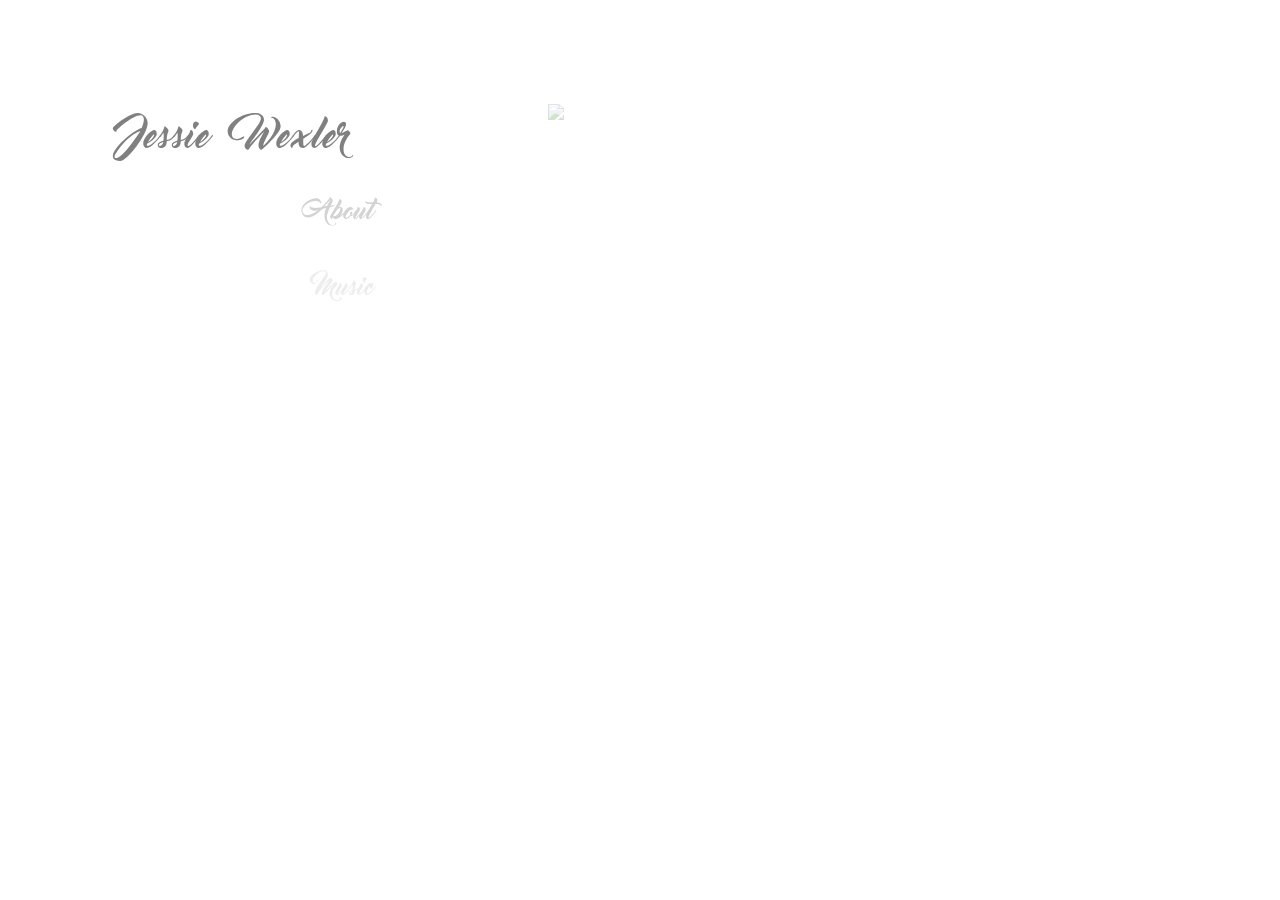
==== index.html @ b2166bb5 "update bio" ====
<!-- Copyright Jon Wexler 2016 -->

<!DOCTYPE html>
<html>
<head>
	<title>Jessie Wexler | Musician</title>
	<meta name="viewport" content="width=device-width, initial-scale=1.0">

	<!-- Latest compiled and minified CSS -->
	<link rel="stylesheet" href="http://maxcdn.bootstrapcdn.com/bootstrap/3.3.6/css/bootstrap.min.css">
	<link rel="stylesheet" href="styles.css">

	<!-- jQuery library -->
	<script src="https://ajax.googleapis.com/ajax/libs/jquery/1.12.2/jquery.min.js"></script>

	<!-- Lates t compiled JavaScript -->
	<script src="http://maxcdn.bootstrapcdn.com/bootstrap/3.3.6/js/bootstrap.min.js"></script>
	<script src="custom.js"></script>
</head>

<body>
	<div class="container-fluid top">
		<div class="row">
			<div class="col-md-3 col-md-offset-1 fixy">
				<a id="link-home" href="#"><h1 class="title">Jessie Wexler</h1></a>
				<div class="nav ">
					<div class="links" id="tab-about">
						<a href="#about"><h3>About</h3> </a>
					</div>
					<div class="links" id="tab-music">
						<a href="#music"><h3>Music</h3> </a>
					</div>
					<div class="links" id="tab-work">
						<a href="#work"><h3>Work</h3> </a>
					</div>
					<div class="links"id="tab-contact">
						<a href="#contact"><h3>Contact</h3> </a>
					</div>
				</div>
			</div>
			<div class="col-md-7 col-md-offset-5">

				<div id="main-content"></div>

				<div id="home">
					<img class="first-img" src="http://i.imgur.com/Xnzvl46.jpg">
				</div>

				<div id="about">
					<h1>About me</h1>
					<p> Growing up in suburban Philadelphia, Jessie performed over 200 performances prior to starting college. Throughout his academic career Jessie participated in many music programs. In this time, Jessie developed a skill for performance at a young age while studying various composers. Jessie composes and performs various styles of music from rock, jazz, film scores, middle eastern and world music. </p>
					<p> At The University of the Arts, Jessie holds a Bachelor’s with honors in music composition. He has studied with some of the cities most talented composers and artists In college. Jessie focused on music production through classes and personal music projects collaborating and composing music for animators, film makers, dancers, and music business students. </p>
					<p> Jessie has performed with and produced for original bands in the Philadelphia area such as Seoul Delhi, Juice Wax, and Breathing, collectively performing hundreds of shows and creating a fan-base in the Philadelphia area. Jessie’s passion for music continued into education. Through private and group lessons, Jessie dedicates to teach his students to learn their instruments and to play what they want confidently. Jessie is proficient at both production and performance, with a passion for writing high quality content and performing at a professional level. </p>



								</div>
								<div id="music">
									<img class="first-img" src="http://s2.imslp.org/images/thumb/pdfs/f5/e19feb778637cf3ab9e01d437dd4112adccb0482.png">
									<img class="first-img" src="https://upload.wikimedia.org/wikipedia/commons/thumb/1/17/BWV_773_sheet_music.pdf/page1-1239px-BWV_773_sheet_music.pdf.jpg">
								</div>
								<div id="work">

								</div>
								<div id="contact">

									<div class="contact">
										<h1>Let's get in touch</h1>
										<a href="mailto:jessie@jessiewexler.com">
											<h2>jessie@jessiewexler.com</h2>
										</a>
										<a href="tel:1-215-692-3885"><h2>(215) 692-3885</h2></a>
										 <br>
										<a href="http://seouldelhi.com">
											<h2>seouldelhi.com</h2>
										</a>
									</div>
								</div>
							</div>
						</div>
					</div>


				</body>
				</html>
---- styles.css ----
/*Copyright Jon Wexler 2016 */

@font-face {
  font-family: break;
  src: url(fonts/master_of_break.otf);
}

@font-face {
  font-family: geo;
  src: url(fonts/GeosansLight.ttf);
}

body {
  font-family: geo;
}

#home {
  display: none;
}

#about {
  display: none;
}

#music {
  display: none;
}

#work {
  display: none;
}

#contact {
  display: none;
}

.youtube {
  width: 100%;
}

.youtube-title {
  display: block;
  float: right;
  clear: right;
  font-size: 20px;
  font-family: geo;
  padding-bottom: 20px;
}

.title {
  font-family: break;
  word-spacing: 30px;
}

a:hover {
  text-decoration: none;
}

a {
  color: grey;
}

.fixy {
  position: fixed;
}

.nav {
  font-family: break;
}

.links {
  color: lightgrey;
  float: right;
  clear: right;
  display: inline;
  word-spacing: 30px;
  overflow: visible !important;
}

.links a {
  color: lightgrey;
}

.links h3 {
  padding: 10px;
  padding-left: 20px;
  padding-right: 40px;
}

.links a:hover {
  color: lightblue;
  text-decoration: none;
}

.first-img {
  width: 100%;
}

.top {
  margin-top: 100px;
}

.contact {
  text-align: center;
}

.contact h1 {
  text-decoration: underline;
  padding-bottom: 50px;
}

#main-content p {
  font-size: 20px;
}

@media only screen and (max-width: 992px) {
  body {
    /*background-color: lightgreen;*/
  }
  .container {
    width: 100%;
    padding: 0px
  }
  .contact h1 {
    font-size: 50px;
  }
  .contact h2 {
    font-size: 60px;
  }
  .title {
    text-align: center;
  }
  .nav {
    display: inline-block;
    float: none;
    vertical-align: top;
    text-align: center;
    width: 100%;
  }
  .nav .links {
    display: inline-block;
    float: none;
    vertical-align: top;
    text-align: center;
  }
  div.links {
    /*		float: left;
		font-size: 10px;
		word-spacing: 10px;
		text-align: center;
		padding: 0;
		display: block;*/
  }
  .links h3 {
    font-size: 30px;
  }
  .fixy {
    position: relative;
  }
}
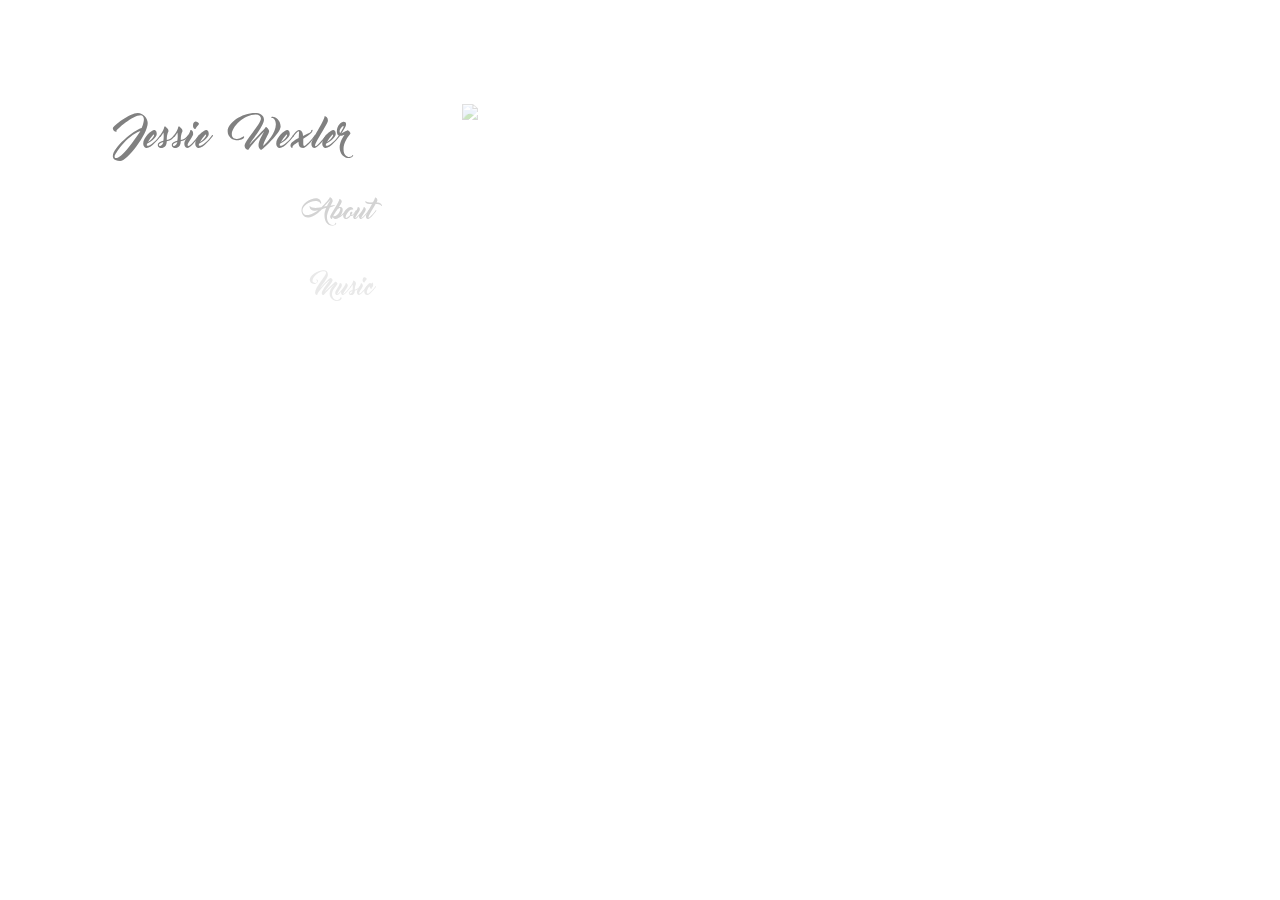
==== commit d6b56da3: "style columns" ====
--- a/index.html
+++ b/index.html
@@ -38,7 +38,7 @@
 					</div>
 				</div>
 			</div>
-			<div class="col-md-7 col-md-offset-5">
+			<div class="col-md-7 col-md-offset-4">
 
 				<div id="main-content"></div>
 
--- a/styles.css
+++ b/styles.css
@@ -111,6 +111,11 @@
 
 #main-content p {
   font-size: 20px;
+  text-align: justify;
+}
+
+#main-content {
+  padding: 0 20px;
 }
 
 @media only screen and (max-width: 992px) {
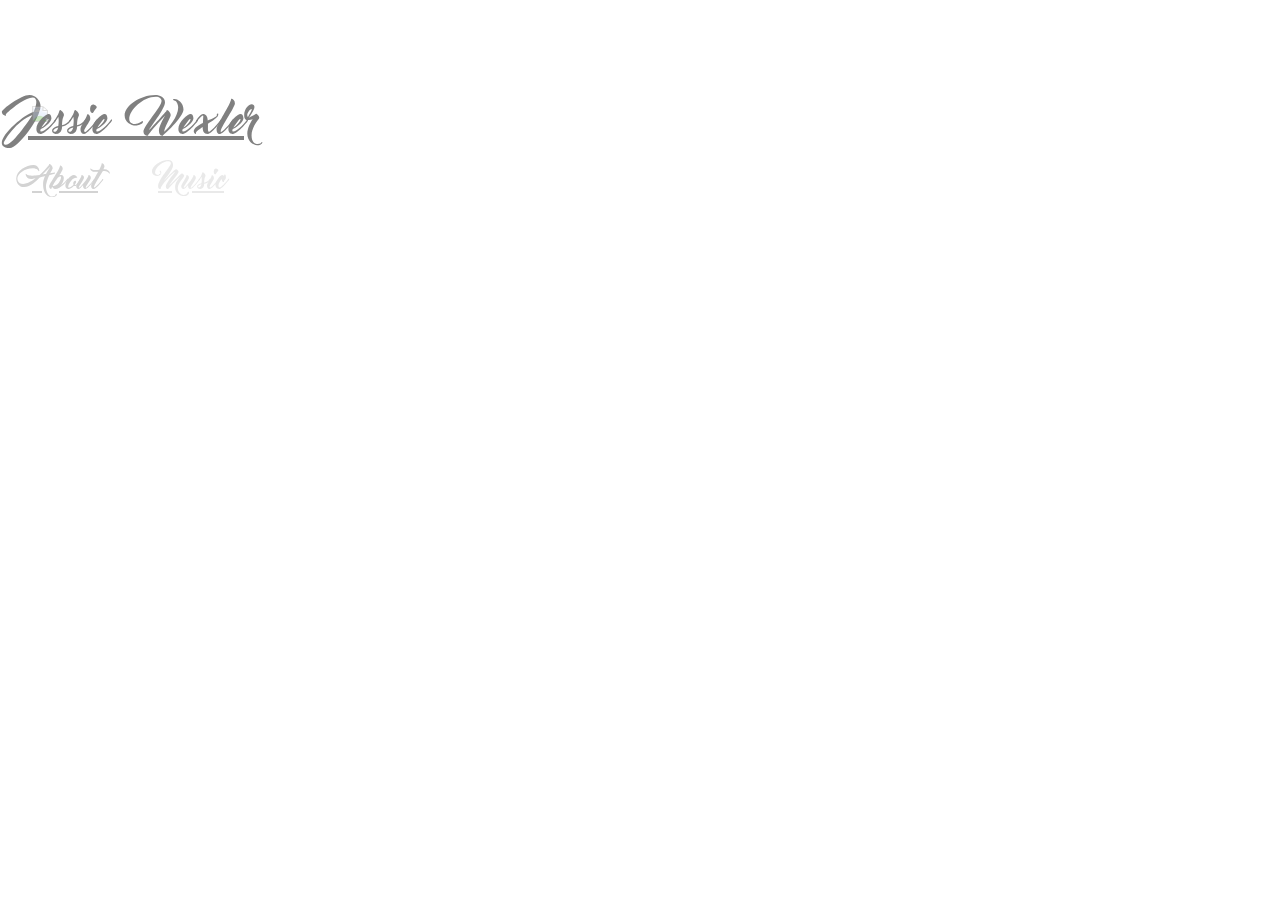
==== commit 3b4fbf40: "http->https" ====
--- a/index.html
+++ b/index.html
@@ -7,14 +7,14 @@
 	<meta name="viewport" content="width=device-width, initial-scale=1.0">
 
 	<!-- Latest compiled and minified CSS -->
-	<link rel="stylesheet" href="http://maxcdn.bootstrapcdn.com/bootstrap/3.3.6/css/bootstrap.min.css">
+	<link rel="stylesheet" href="https://cdn.jsdelivr.net/npm/bootstrap@5.1.3/dist/css/bootstrap.min.css">
 	<link rel="stylesheet" href="styles.css">
 
 	<!-- jQuery library -->
 	<script src="https://ajax.googleapis.com/ajax/libs/jquery/1.12.2/jquery.min.js"></script>
 
 	<!-- Lates t compiled JavaScript -->
-	<script src="http://maxcdn.bootstrapcdn.com/bootstrap/3.3.6/js/bootstrap.min.js"></script>
+	<script src="https://cdn.jsdelivr.net/npm/bootstrap@5.1.3/dist/js/bootstrap.min.js"></script>
 	<script src="custom.js"></script>
 </head>
 
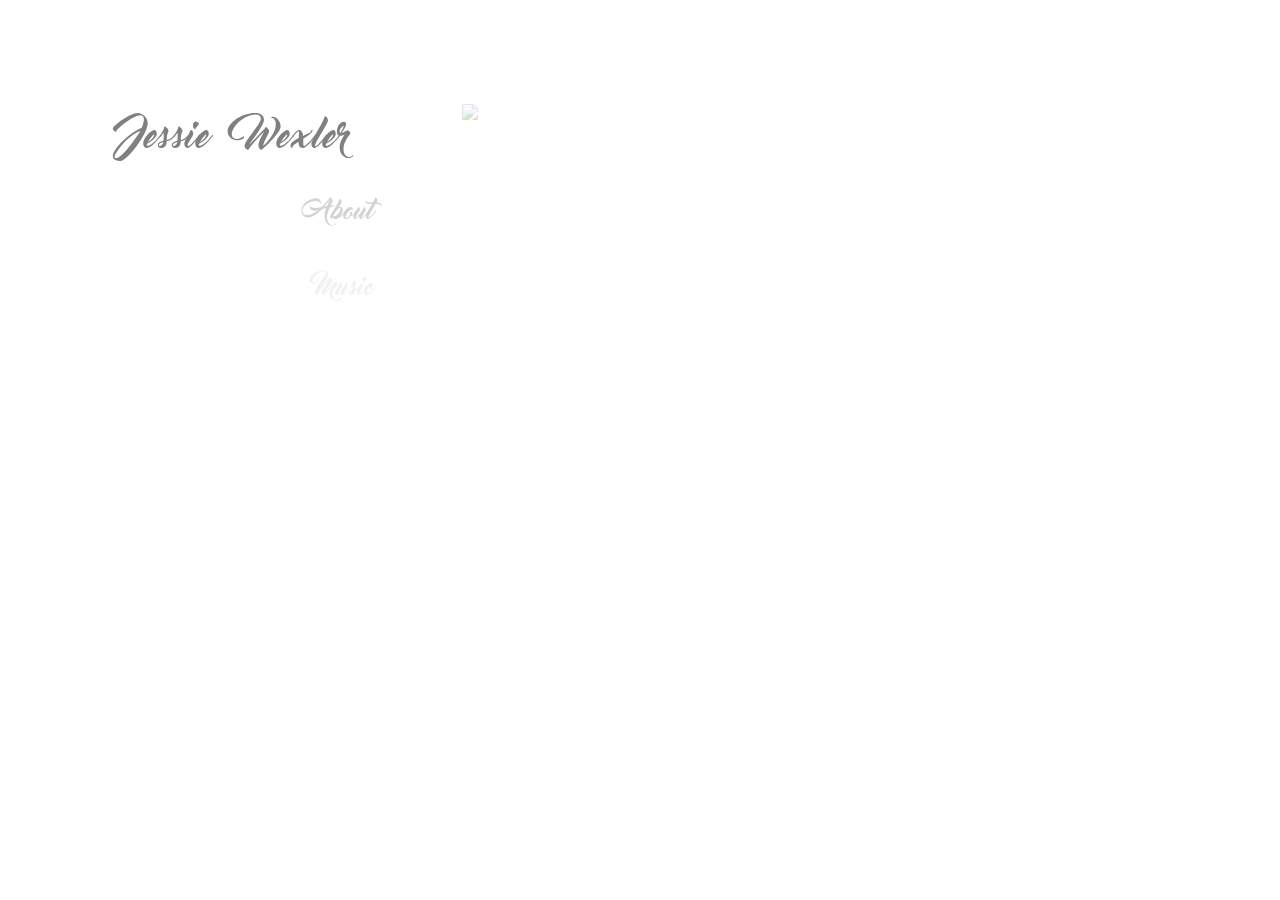
==== commit ed82bf59: "[master] https changes" ====
--- a/index.html
+++ b/index.html
@@ -7,14 +7,14 @@
 	<meta name="viewport" content="width=device-width, initial-scale=1.0">
 
 	<!-- Latest compiled and minified CSS -->
-	<link rel="stylesheet" href="https://cdn.jsdelivr.net/npm/bootstrap@5.1.3/dist/css/bootstrap.min.css">
+	<link rel="stylesheet" href="https://maxcdn.bootstrapcdn.com/bootstrap/3.3.6/css/bootstrap.min.css">
 	<link rel="stylesheet" href="styles.css">
 
 	<!-- jQuery library -->
 	<script src="https://ajax.googleapis.com/ajax/libs/jquery/1.12.2/jquery.min.js"></script>
 
 	<!-- Lates t compiled JavaScript -->
-	<script src="https://cdn.jsdelivr.net/npm/bootstrap@5.1.3/dist/js/bootstrap.min.js"></script>
+	<script src="https://maxcdn.bootstrapcdn.com/bootstrap/3.3.6/js/bootstrap.min.js"></script>
 	<script src="custom.js"></script>
 </head>
 
@@ -56,7 +56,7 @@
 
 								</div>
 								<div id="music">
-									<img class="first-img" src="http://s2.imslp.org/images/thumb/pdfs/f5/e19feb778637cf3ab9e01d437dd4112adccb0482.png">
+									<img class="first-img" src="https://images.squarespace-cdn.com/content/v1/53606584e4b0a78001c5378d/1410461825783-QIKH8PVJ8SVUB7TM1LZM/image-asset.jpeg">
 									<img class="first-img" src="https://upload.wikimedia.org/wikipedia/commons/thumb/1/17/BWV_773_sheet_music.pdf/page1-1239px-BWV_773_sheet_music.pdf.jpg">
 								</div>
 								<div id="work">
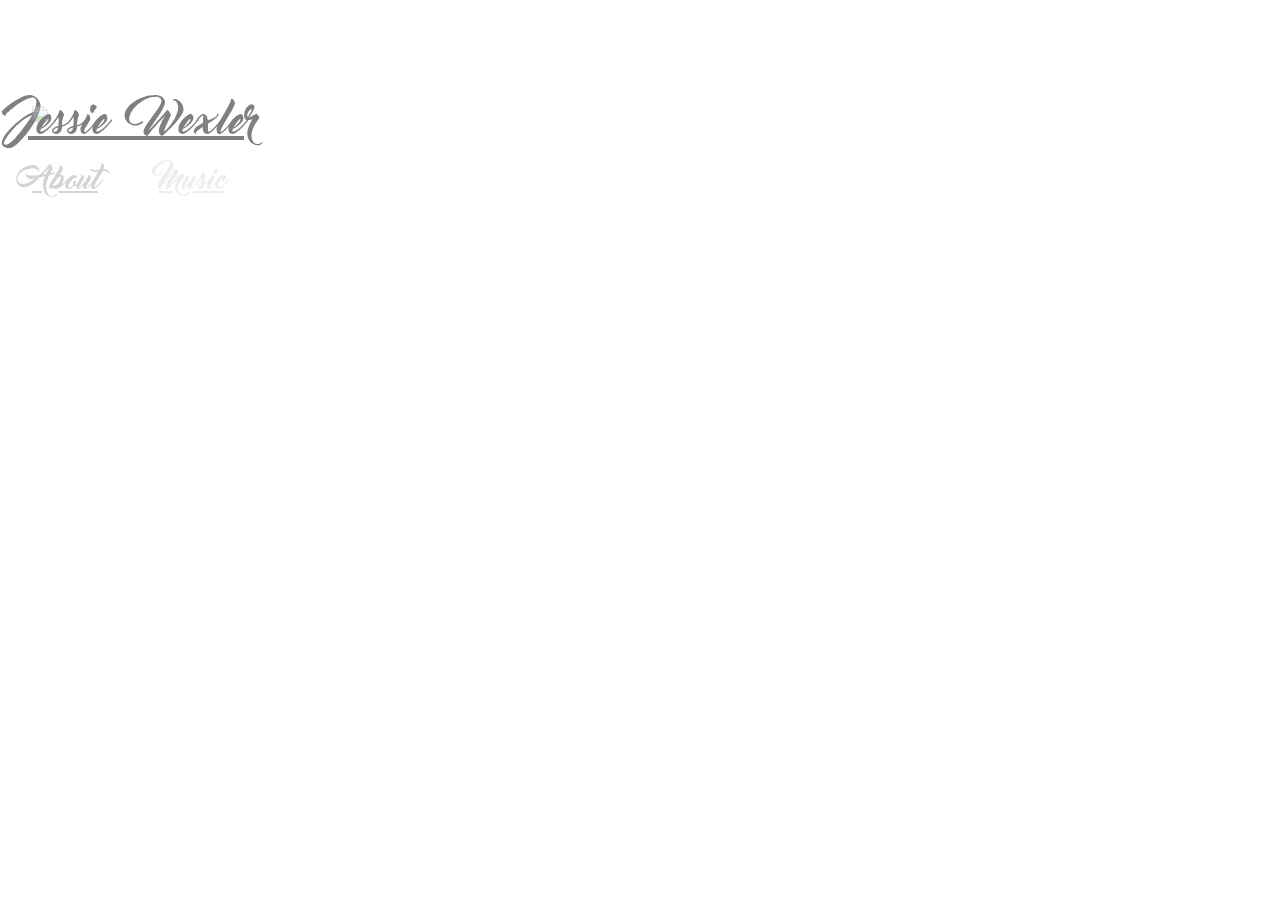
==== commit 8a91f39e: "[master] update conflicts" ====
--- a/index.html
+++ b/index.html
@@ -7,14 +7,14 @@
 	<meta name="viewport" content="width=device-width, initial-scale=1.0">
 
 	<!-- Latest compiled and minified CSS -->
-	<link rel="stylesheet" href="https://maxcdn.bootstrapcdn.com/bootstrap/3.3.6/css/bootstrap.min.css">
+	<link rel="stylesheet" href="https://cdn.jsdelivr.net/npm/bootstrap@5.1.3/dist/css/bootstrap.min.css">
 	<link rel="stylesheet" href="styles.css">
 
 	<!-- jQuery library -->
 	<script src="https://ajax.googleapis.com/ajax/libs/jquery/1.12.2/jquery.min.js"></script>
 
 	<!-- Lates t compiled JavaScript -->
-	<script src="https://maxcdn.bootstrapcdn.com/bootstrap/3.3.6/js/bootstrap.min.js"></script>
+	<script src="https://cdn.jsdelivr.net/npm/bootstrap@5.1.3/dist/js/bootstrap.min.js"></script>
 	<script src="custom.js"></script>
 </head>
 
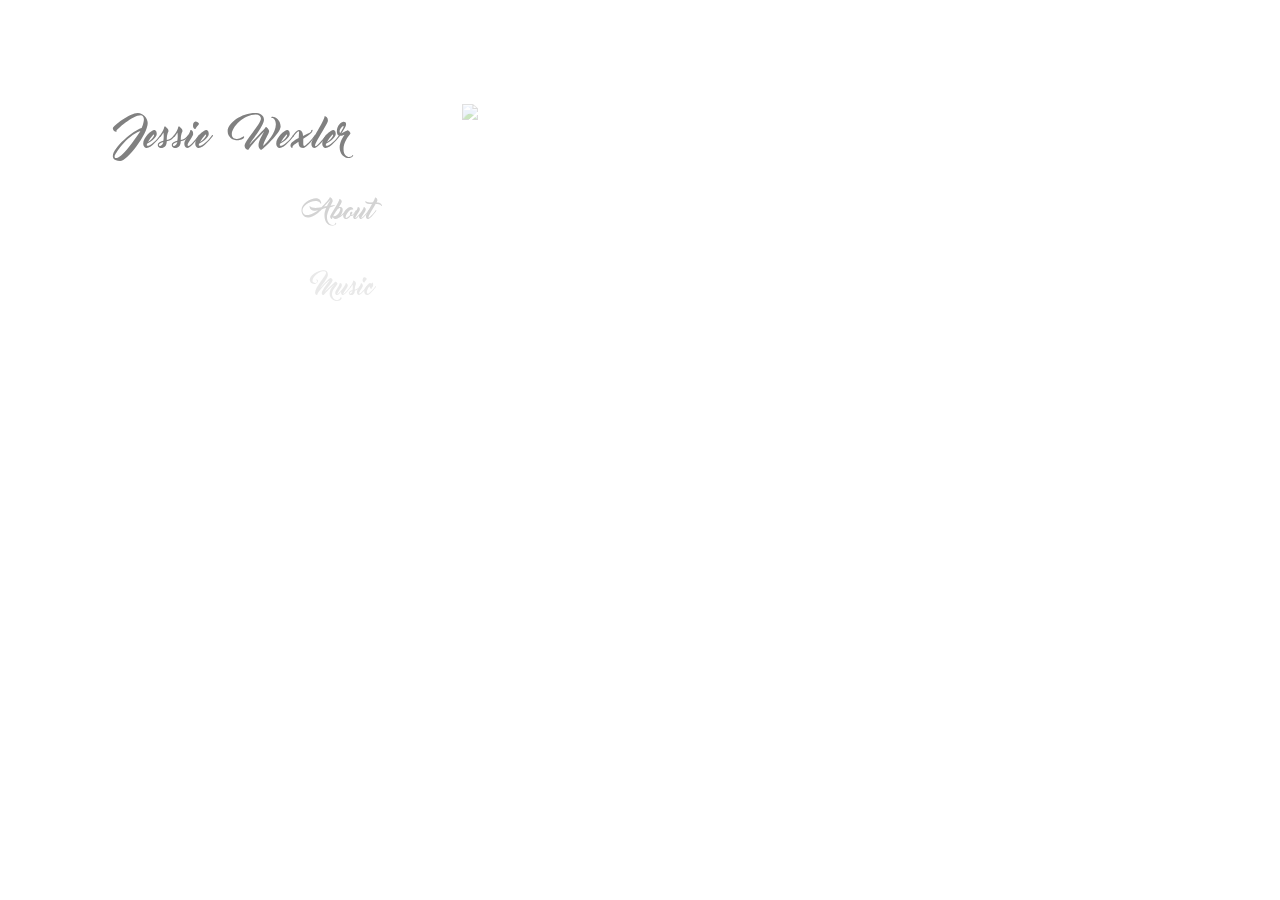
==== commit 4bd52875: "[master] older limks" ====
--- a/index.html
+++ b/index.html
@@ -7,14 +7,14 @@
 	<meta name="viewport" content="width=device-width, initial-scale=1.0">
 
 	<!-- Latest compiled and minified CSS -->
-	<link rel="stylesheet" href="https://cdn.jsdelivr.net/npm/bootstrap@5.1.3/dist/css/bootstrap.min.css">
+	<link rel="stylesheet" href="https://maxcdn.bootstrapcdn.com/bootstrap/3.3.6/css/bootstrap.min.css">
 	<link rel="stylesheet" href="styles.css">
 
 	<!-- jQuery library -->
 	<script src="https://ajax.googleapis.com/ajax/libs/jquery/1.12.2/jquery.min.js"></script>
 
 	<!-- Lates t compiled JavaScript -->
-	<script src="https://cdn.jsdelivr.net/npm/bootstrap@5.1.3/dist/js/bootstrap.min.js"></script>
+	<script src="https://maxcdn.bootstrapcdn.com/bootstrap/3.3.6/js/bootstrap.min.js"></script>
 	<script src="custom.js"></script>
 </head>
 
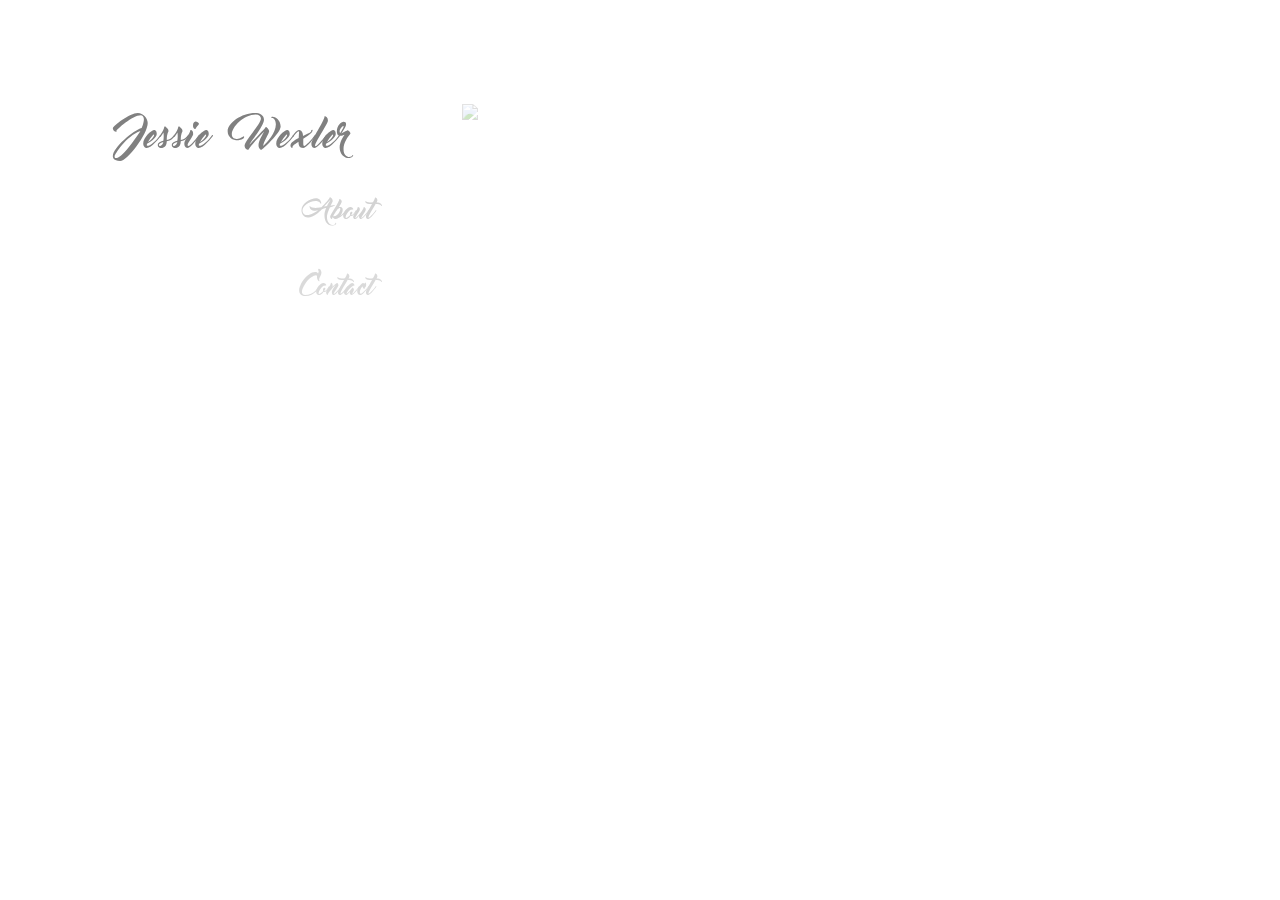
==== commit 15a47b21: "[master] updated photo and removed nav" ====
--- a/index.html
+++ b/index.html
@@ -3,7 +3,7 @@
 <!DOCTYPE html>
 <html>
 <head>
-	<title>Jessie Wexler | Musician</title>
+	<title>Jessie Wexler | Musician & Teacher</title>
 	<meta name="viewport" content="width=device-width, initial-scale=1.0">
 
 	<!-- Latest compiled and minified CSS -->
@@ -22,19 +22,25 @@
 	<div class="container-fluid top">
 		<div class="row">
 			<div class="col-md-3 col-md-offset-1 fixy">
-				<a id="link-home" href="#"><h1 class="title">Jessie Wexler</h1></a>
-				<div class="nav ">
+				<a id="link-home" href="#">
+					<h1 class="title">Jessie Wexler</h1>
+					<!-- <div class="pick-container">
+						<div class="pick"></div>
+					</div> -->
+				</a>
+
+				<div class="nav">					
 					<div class="links" id="tab-about">
-						<a href="#about"><h3>About</h3> </a>
+						<a href="#about" class="nav-link"><h3>About</h3> </a>
 					</div>
-					<div class="links" id="tab-music">
-						<a href="#music"><h3>Music</h3> </a>
+					<!-- <div class="links" id="tab-music">
+						<a href="#music" class="nav-link"><h3>Music</h3> </a>
 					</div>
 					<div class="links" id="tab-work">
-						<a href="#work"><h3>Work</h3> </a>
-					</div>
+						<a href="#work" class="nav-link"><h3>Work</h3> </a>
+					</div> -->
 					<div class="links"id="tab-contact">
-						<a href="#contact"><h3>Contact</h3> </a>
+						<a href="#contact" class="nav-link"><h3>Contact</h3> </a>
 					</div>
 				</div>
 			</div>
@@ -43,14 +49,14 @@
 				<div id="main-content"></div>
 
 				<div id="home">
-					<img class="first-img" src="http://i.imgur.com/Xnzvl46.jpg">
+					<img class="first-img" src="https://i.imgur.com/o51e510.jpg">
 				</div>
 
 				<div id="about">
 					<h1>About me</h1>
-					<p> Growing up in suburban Philadelphia, Jessie performed over 200 performances prior to starting college. Throughout his academic career Jessie participated in many music programs. In this time, Jessie developed a skill for performance at a young age while studying various composers. Jessie composes and performs various styles of music from rock, jazz, film scores, middle eastern and world music. </p>
-					<p> At The University of the Arts, Jessie holds a Bachelor’s with honors in music composition. He has studied with some of the cities most talented composers and artists In college. Jessie focused on music production through classes and personal music projects collaborating and composing music for animators, film makers, dancers, and music business students. </p>
-					<p> Jessie has performed with and produced for original bands in the Philadelphia area such as Seoul Delhi, Juice Wax, and Breathing, collectively performing hundreds of shows and creating a fan-base in the Philadelphia area. Jessie’s passion for music continued into education. Through private and group lessons, Jessie dedicates to teach his students to learn their instruments and to play what they want confidently. Jessie is proficient at both production and performance, with a passion for writing high quality content and performing at a professional level. </p>
+					<p> Growing up in suburban Philadelphia, Jessie performed over 200 performances. Throughout his academic career Jessie participated in many music programs. In this time, Jessie developed a skill for performance at a young age while studying various composers. Jessie composes and performs various styles of music from rock, jazz, film scores, middle eastern and world music. </p>
+					<p> At  <a href="https://www.uarts.edu/">The University of the Arts </a>, Jessie holds a Bachelor’s with honors in music composition. He has studied with some of the cities most talented composers and artists In college. Jessie focused on music production through classes and personal music projects collaborating and composing music for animators, film makers, dancers, and music business students. </p>
+					<p> Jessie has performed with and produced for original bands in the Philadelphia area such as Seoul Delhi, Juice Wax, Breathing, and Better Human, collectively performing hundreds of shows and creating a fan-base in the Philadelphia area. Jessie’s passion for music continued into education. Through private and group lessons, Jessie dedicates to teach his students to learn their instruments and to play what they want confidently. Jessie is proficient at both production and performance, with a passion for writing high quality content and performing at a professional level. </p>
 
 
 
@@ -63,17 +69,16 @@
 
 								</div>
 								<div id="contact">
-
 									<div class="contact">
-										<h1>Let's get in touch</h1>
+										<h1>Reach out for more information:</h1>
 										<a href="mailto:jessie@jessiewexler.com">
 											<h2>jessie@jessiewexler.com</h2>
 										</a>
-										<a href="tel:1-215-692-3885"><h2>(215) 692-3885</h2></a>
-										 <br>
-										<a href="http://seouldelhi.com">
+										<!-- <a href="tel:1-215-692-3885"><h2>(215) 692-3885</h2></a>
+										 <br> -->
+										<!-- <a href="http://seouldelhi.com">
 											<h2>seouldelhi.com</h2>
-										</a>
+										</a> -->
 									</div>
 								</div>
 							</div>
--- a/styles.css
+++ b/styles.css
@@ -8,6 +8,73 @@
 @font-face {
   font-family: geo;
   src: url(fonts/GeosansLight.ttf);
+}
+
+@import url('https://fonts.googleapis.com/css?family=Shadows+Into+Light');
+
+/* body {
+  position: absolute;
+  top: 0;
+  bottom: 0;
+  left: 0;
+  right: 0;
+  
+  background: #fff;
+  
+  display: flex;
+  justify-content: center;
+  align-items: center;
+} */
+
+
+/* .pick-text {
+  position: relative;
+  top: 18px;
+  
+  font-family: 'Shadows Into Light', cursive;
+  letter-spacing: 2px;
+  font-size: 22px;
+  line-height: 15px;
+  color: #000;
+  
+  display: flex;
+  justify-content: flex-end;
+  text-align: right;
+} */
+.nav-link {
+  width: 80px;
+}
+.nav-link.:hover::before {
+  position:absolute;
+  /* display: inline-flex;
+  align-content: start; */
+  left: 30px;
+  /* margin-left: -120px; */
+  z-index: -1;
+  margin-top: -10px;
+  content: "Pick This";
+  font-family: geo;
+  text-align: right;
+  color: #000;
+  height: 100px;
+  width:100px;
+  letter-spacing: 5px;
+  font-size: 22px;
+  line-height: 20px;
+  
+  background: #EFDD8D;
+  border: #000 1px solid;
+  box-shadow: inset 5px 5px 3px #F4FDAF,
+    4px 2px 10px 3px rgba(0,0,0,0.3);
+  
+  border-top-left-radius: 100% 50%;
+  border-top-right-radius: 5px;
+  border-bottom-right-radius: 50% 100%;
+  border-bottom-left-radius: 50%;
+  
+  transform: rotate(45deg);
+
+  padding: 10px;
 }
 
 body {
@@ -55,6 +122,9 @@
 a:hover {
   text-decoration: none;
 }
+a:visited {
+  text-decoration: none;
+}
 
 a {
   color: grey;
@@ -66,6 +136,10 @@
 
 .nav {
   font-family: break;
+}
+
+.link-home{
+  text-decoration: none;
 }
 
 .links {
@@ -105,7 +179,7 @@
 }
 
 .contact h1 {
-  text-decoration: underline;
+  /* text-decoration: underline; */
   padding-bottom: 50px;
 }
 
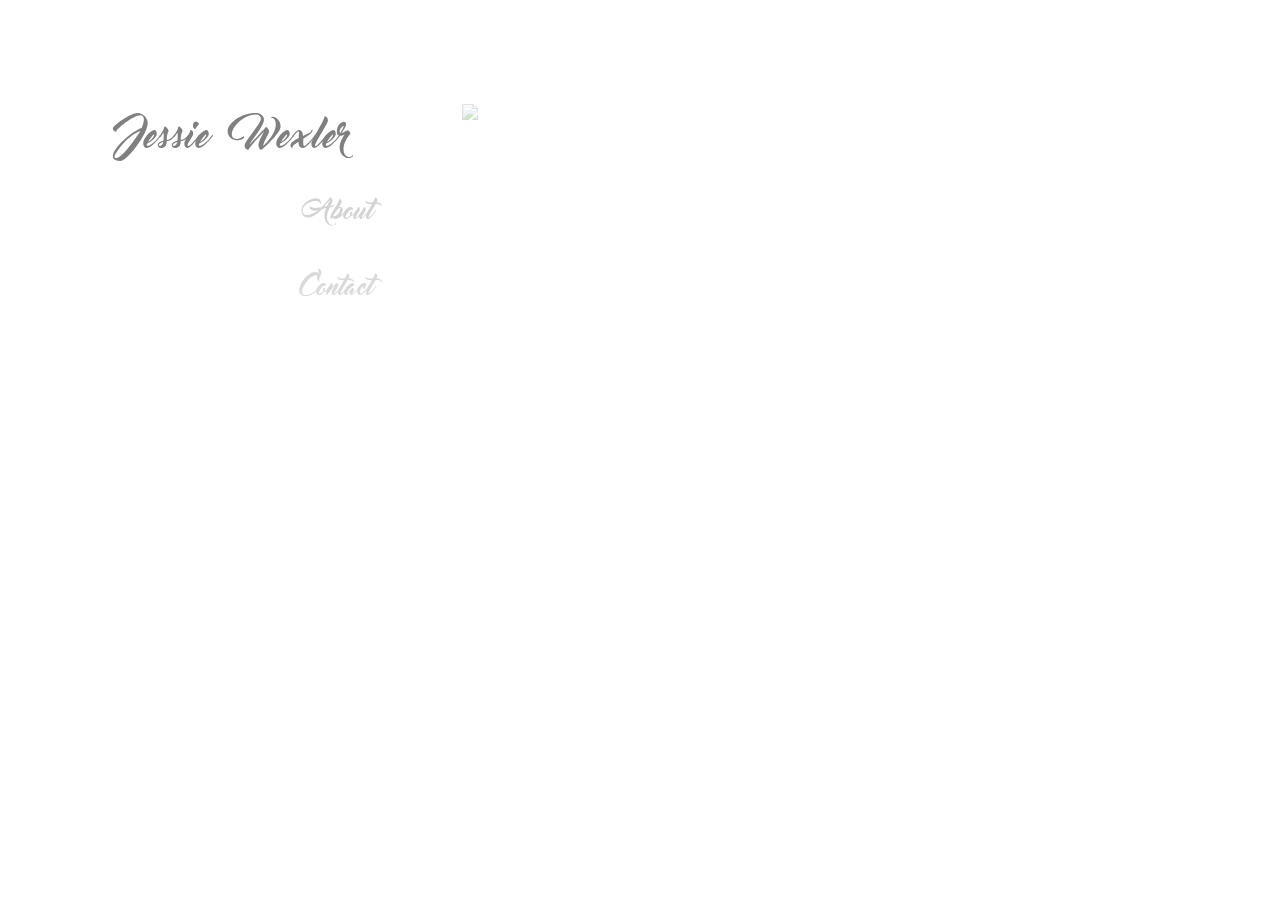
==== commit a3ac96b0: "Update index.html" ====
--- a/index.html
+++ b/index.html
@@ -54,9 +54,10 @@
 
 				<div id="about">
 					<h1>About me</h1>
-					<p> Growing up in suburban Philadelphia, Jessie performed over 200 performances. Throughout his academic career Jessie participated in many music programs. In this time, Jessie developed a skill for performance at a young age while studying various composers. Jessie composes and performs various styles of music from rock, jazz, film scores, middle eastern and world music. </p>
-					<p> At  <a href="https://www.uarts.edu/">The University of the Arts </a>, Jessie holds a Bachelor’s with honors in music composition. He has studied with some of the cities most talented composers and artists In college. Jessie focused on music production through classes and personal music projects collaborating and composing music for animators, film makers, dancers, and music business students. </p>
-					<p> Jessie has performed with and produced for original bands in the Philadelphia area such as Seoul Delhi, Juice Wax, Breathing, and Better Human, collectively performing hundreds of shows and creating a fan-base in the Philadelphia area. Jessie’s passion for music continued into education. Through private and group lessons, Jessie dedicates to teach his students to learn their instruments and to play what they want confidently. Jessie is proficient at both production and performance, with a passion for writing high quality content and performing at a professional level. </p>
+					<p> Jessie grew up in suburban Philadelphia, where he developed a passion for music at a young age. He performed over 200 times, and participated in many music programs throughout his academic career. Jessie's early exposure to various composers helped him develop strong skills in performance. </p>
+					<p>At <a href="https://www.uarts.edu/">The University of the Arts </a>, Jessie earned a Bachelor's degree with honors in music composition. He studied under some of the city's most talented composers and artists, and focused on music production through classes and personal projects. Jessie collaborated with animators, filmmakers, dancers, and music business students to compose and produce original music.</p>
+					<p> Jessie has also performed with and produced for several original bands in the Philadelphia area, including Seoul Delhi, Juice Wax, Breathing, and Better Human. These experiences allowed him to create a loyal fan base in the local music scene. </p>
+					<p> In addition to performing and producing music, Jessie is passionate about music education. He provides private and group lessons, teaching his students to confidently learn their instruments and play what they want. Jessie is proficient in both production and performance, and strives to write high-quality content and perform at a professional level. </p>
 
 
 
--- a/styles.css
+++ b/styles.css
@@ -44,7 +44,7 @@
 .nav-link {
   width: 80px;
 }
-.nav-link.:hover::before {
+.nav-link:hover::before {
   position:absolute;
   /* display: inline-flex;
   align-content: start; */
